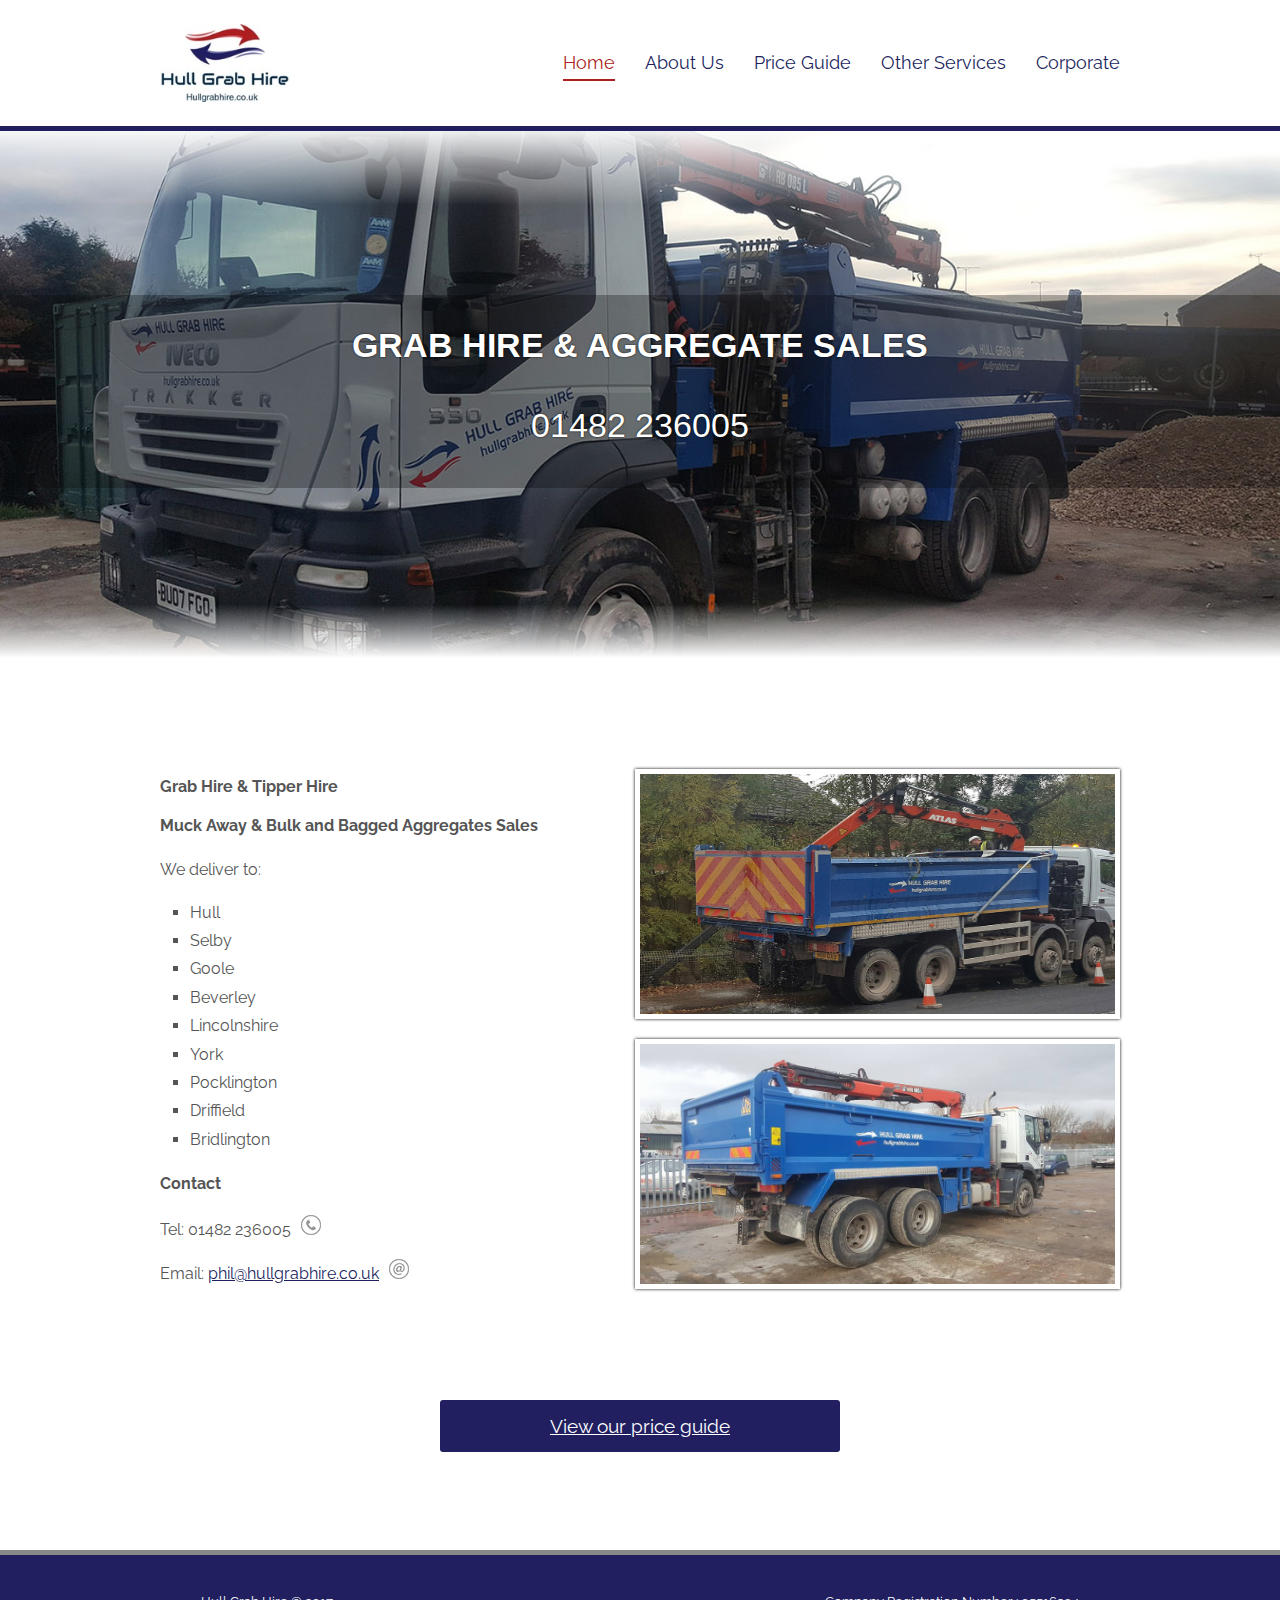
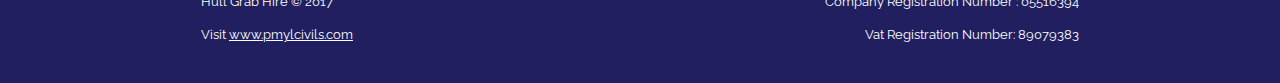
==== index.html @ 259ab729 "v1" ====
﻿<!DOCTYPE html>

<html lang="en" xmlns="http://www.w3.org/1999/xhtml">
<head>
    <meta charset="utf-8" />
    <meta name="viewport" content="width=device-width, initial-scale=1" />
    <meta name="description" content="Hull Grab Hire - Hire 6 and 8 wheel Grab wagons" />
    <meta name="keywords" content="Hull Grab Hire, Grab Hire Hull Area, Aggregate Suppliers Hull, Hull aggregate Suppliers, Hire 6 and 8 wheel Grab wagons" />
    <title>Hull Grab Hire</title>
    <link rel="shortcut icon" href="/favicon6.ico" type="image/x-icon">
    <link rel="icon" href="/favicon6.ico" type="image/x-icon">
    <link href="https://fonts.googleapis.com/css?family=Arimo|Raleway" rel="stylesheet"> 
    <link rel="stylesheet" href="css/application.css" />
</head>
<body>
    <div class="wrapper">
        <header>
            <div class="container">
                <nav id="header-nav">
                    <img src="img/logo.jpg" class="logo" />
                    <ul>
                        <li><a href="index.html" id="link-active">Home</a></li>
                        <li><a href="about.html">About Us</a></li>
                        <li><a href="ordering.html">Price Guide</a></li>
                        <li><a href="services.html">Other Services</a></li>
                        <li><a href="corporate.html">Corporate</a></li>
                    </ul>
                </nav>
            </div>
            <img src="img/logo.jpg" class="logo" />
            <img src="img/menu-icon.jpg" id="menu-icon" class="show hide" />
            <img src="img/close-icon.png" id="close-icon" />
            <nav id="accordion-nav">
                <ul>
                    <li><a href="index.html">Home</a></li>
                    <li><a href="about.html">About Us</a></li>
                    <li><a href="ordering.html">Price Guide</a></li>
                    <li><a href="services.html">Other Services</a></li>
                    <li><a href="corporate.html">Corporate</a></li>
                </ul>
            </nav>
        </header>
        <div class="banner">
            <div class="banner-background">
                <h2>Grab Hire & Aggregate Sales</h2>
                <p>01482 236005</p>
            </div>
        </div>
        <div class="container">
            <div class="primary">
                <div class="index-info">
                    <h4>Grab Hire & Tipper Hire</h4>
                    <h4>Muck Away & Bulk and Bagged Aggregates Sales</h4>
                    <p>We deliver to:</p>
                    <ul>
                        <li>Hull</li>
                        <li>Selby</li>
                        <li>Goole</li>
                        <li>Beverley</li>
                        <li>Lincolnshire</li>
                        <li>York</li>
                        <li>Pocklington</li>
                        <li>Driffield</li>
                        <li>Bridlington</li>
                    </ul>
                    <h4>Contact</h4>
                    <p id="tel">Tel: 01482 236005</p>
                    <p id="email">Email: <a href="mailto:phil@hullgrabhire.co.uk">phil@hullgrabhire.co.uk</a></p>
                </div>
                <div class="index-images">
                    <img src="img/image2.jpg" />
                    <img src="img/image5.jpg" />
                </div>
            </div>
            <div class="secondary">
                <div class="price-guide">
                    <a href="downloads/hull-grab-hire-rates-oct2016.pdf" target="_blank">View our price guide</a>
                </div>
            </div>
        </div>

        <footer>
            <div class="footer-container">
                <div>
                    <p>Hull Grab Hire &copy; 2017</p>
                    <p>Visit <a href="http://www.pmylcivils.com/" target="_blank">www.pmylcivils.com</a></p>
                </div>
                <div>
                    <p>Company Registration Number : 05516394</p>
                    <p>Vat Registration Number: 89079383</p>
                </div>
            </div>
        </footer>
    </div>
    <script src="https://ajax.googleapis.com/ajax/libs/jquery/3.1.1/jquery.min.js"></script>
    <script src="js/script.js"></script>
</body>
</html>
---- css/application.css ----
/*! normalize.css v5.0.0 | MIT License | github.com/necolas/normalize.css */html{font-family:sans-serif;line-height:1.15;-ms-text-size-adjust:100%;-webkit-text-size-adjust:100%}body{margin:0}article,aside,footer,header,nav,section{display:block}h1{font-size:2em;margin:0.67em 0}figcaption,figure,main{display:block}figure{margin:1em 40px}hr{box-sizing:content-box;height:0;overflow:visible}pre{font-family:monospace, monospace;font-size:1em}a{background-color:transparent;-webkit-text-decoration-skip:objects}a:active,a:hover{outline-width:0}abbr[title]{border-bottom:none;text-decoration:underline;text-decoration:underline dotted}b,strong{font-weight:inherit}b,strong{font-weight:bolder}code,kbd,samp{font-family:monospace, monospace;font-size:1em}dfn{font-style:italic}mark{background-color:#ff0;color:#000}small{font-size:80%}sub,sup{font-size:75%;line-height:0;position:relative;vertical-align:baseline}sub{bottom:-0.25em}sup{top:-0.5em}audio,video{display:inline-block}audio:not([controls]){display:none;height:0}img{border-style:none}svg:not(:root){overflow:hidden}button,input,optgroup,select,textarea{font-family:sans-serif;font-size:100%;line-height:1.15;margin:0}button,input{overflow:visible}button,select{text-transform:none}button,html [type="button"],[type="reset"],[type="submit"]{-webkit-appearance:button}button::-moz-focus-inner,[type="button"]::-moz-focus-inner,[type="reset"]::-moz-focus-inner,[type="submit"]::-moz-focus-inner{border-style:none;padding:0}button:-moz-focusring,[type="button"]:-moz-focusring,[type="reset"]:-moz-focusring,[type="submit"]:-moz-focusring{outline:1px dotted ButtonText}fieldset{border:1px solid #c0c0c0;margin:0 2px;padding:0.35em 0.625em 0.75em}legend{box-sizing:border-box;color:inherit;display:table;max-width:100%;padding:0;white-space:normal}progress{display:inline-block;vertical-align:baseline}textarea{overflow:auto}[type="checkbox"],[type="radio"]{box-sizing:border-box;padding:0}[type="number"]::-webkit-inner-spin-button,[type="number"]::-webkit-outer-spin-button{height:auto}[type="search"]{-webkit-appearance:textfield;outline-offset:-2px}[type="search"]::-webkit-search-cancel-button,[type="search"]::-webkit-search-decoration{-webkit-appearance:none}::-webkit-file-upload-button{-webkit-appearance:button;font:inherit}details,menu{display:block}summary{display:list-item}canvas{display:inline-block}template{display:none}[hidden]{display:none}ul{padding:0}li{list-style:none}body{font-family:'Raleway', sans-serif}.banner{font-family:'Arimo', sans-serif}.price-guide{margin:24px 0;text-align:center}.price-guide a{display:inline-block;text-decoration:underline;font-size:1.2em;background-color:#211F60;padding:15px;border-radius:3px;width:80%;transition:opacity .3s}@media (min-width: 725px){.price-guide a{width:60%;max-width:400px}}.price-guide a:hover{opacity:.8}header{text-align:center;padding:6px 0;position:fixed;z-index:1000;width:100%;top:0;background-color:#fff;border-bottom:5px solid #211F60}@media (min-width: 1025px){header{padding:24px 0}}@media (min-width: 1025px){#header-nav{display:flex;justify-content:space-between}}#header-nav ul{display:flex;align-items:center}#header-nav li{padding-left:30px}#header-nav a{color:#211F60;font-size:1.1em}#header-nav #link-active{color:#AB1F20;border-bottom:2px solid #AB1F20;padding-bottom:6px}#header-nav a:hover{color:#AB1F20}.logo{width:90px}@media (min-width: 1025px){.logo{width:130px;height:78px}}@media (min-width: 1025px){.container:first-child+.logo{display:none}}#menu-icon,#close-icon{width:30px;position:absolute;top:20px;left:25px;cursor:pointer}@media (min-width: 1025px){#menu-icon,#close-icon{display:none}}.hide{opacity:0}.show{opacity:1}#close-icon{z-index:-1}#accordion-nav{display:none;background-color:rgba(10,10,10,0.9);color:#fff;height:calc(100vh);width:80%;position:absolute;top:73px}#accordion-nav a{color:#fff;text-decoration:none;padding:25px 10px;display:inline-block;background-color:#27196f;width:90%}#accordion-nav li{padding:5px}*{box-sizing:border-box}body{margin-top:72px}@media (min-width: 1025px){body{margin-top:125px}}.wrapper{display:flex;flex-direction:column;min-height:calc(100vh - 72px)}@media (min-width: 1025px){.wrapper{min-height:calc(100vh - 126px)}}a{text-decoration:none;color:#fff}p{line-height:1.6}footer{background-color:#211F60;color:#fff;padding:24px 1em;text-align:center;font-size:0.8em;border-top:5px solid #888}@media (min-width: 725px){.footer-container{width:80%;max-width:1100px;display:flex;margin:0 auto;justify-content:space-between}}@media (min-width: 1025px){.footer-container{width:70%}}@media (min-width: 725px){.footer-container div:first-child{text-align:left}}.footer-container div:last-child{margin-top:48px}@media (min-width: 725px){.footer-container div:last-child{margin-top:0;text-align:right}}footer a{text-decoration:underline}footer a:hover{color:#AB1F20}.container{padding:48px 1em;flex:1 0 auto;color:#555}@media (min-width: 725px){.container{width:80%;margin:0 auto}}@media (min-width: 1025px){.container{width:75%;max-width:1100px;padding:98px 0}}.container:first-child{display:none}@media (min-width: 1025px){.container:first-child{display:block;padding:0}}.banner{padding:120px 0;text-align:center;background:linear-gradient(#fff, transparent 15%), linear-gradient(to top, #fff, transparent 10%),url("../img/mobile-size-images/image1-mobile.jpg") center / cover;color:#fff;text-shadow:0 0 2px #000}@media (min-width: 725px){.banner{background:linear-gradient(#fff, transparent 15%), linear-gradient(to top, #fff, transparent 10%),url("../img/image1.jpg") center / cover}}@media (min-width: 1025px){.banner{padding:170px 0;font-size:1.4em}}.banner-background{background-color:rgba(10,10,10,0.3);padding:3px 0}.banner h2{text-transform:uppercase}.banner p{font-size:1.5em}#banner-about{background:linear-gradient(#fff, transparent 15%), linear-gradient(to top, #fff, transparent 10%),url("../img/mobile-size-images/image6-mobile.jpg") center / cover}@media (min-width: 725px){#banner-about{background:linear-gradient(#fff, transparent 15%), linear-gradient(to top, #fff, transparent 10%),url("../img/image6.jpg") center / cover}}#banner-ordering{background:linear-gradient(#fff, transparent 15%), linear-gradient(to top, #fff, transparent 10%),url("../img/mobile-size-images/image8-mobile.jpg") center / cover}@media (min-width: 725px){#banner-ordering{background:linear-gradient(#fff, transparent 15%), linear-gradient(to top, #fff, transparent 10%),url("../img/image8.jpg") center / cover}}#banner-services{background:linear-gradient(#fff, transparent 15%), linear-gradient(to top, #fff, transparent 10%),url("../img/mobile-size-images/image7-mobile.jpg") center / cover}@media (min-width: 725px){#banner-services{background:linear-gradient(#fff, transparent 15%), linear-gradient(to top, #fff, transparent 10%),url("../img/image7.jpg") center / cover}}#banner-corporate{background:linear-gradient(#fff, transparent 15%), linear-gradient(to top, #fff, transparent 10%),url("../img/mobile-size-images/image4-mobile.jpg") center / cover}@media (min-width: 725px){#banner-corporate{background:linear-gradient(#fff, transparent 15%), linear-gradient(to top, #fff, transparent 10%),url("../img/image4.jpg") center / cover}}.clearfix::after{content:'';display:table;clear:both}@media (min-width: 1025px){.primary{display:flex;justify-content:space-between}}.primary ul{padding-left:30px}.primary li{list-style:square;padding:5px 0}@media (min-width: 1025px){.index-info{padding-right:15px}}.index-info a{color:#211F60;text-decoration:underline}.index-info a:hover{color:#AB1F20}#tel::after{content:url("../img/icons/phone.png");margin-left:10px}#email::after{content:url("../img/icons/email.png");margin-left:10px}.index-images img{width:100%;padding:5px;margin:10px 0;box-shadow:0 0 3px #000}@media (min-width: 1025px){.index-images img{width:100%;max-height:250px}}.index-images{padding:24px 0}@media (min-width: 1025px){.index-images{display:flex;flex-direction:column;justify-content:center;width:500px;padding:0 0 0 15px}}.secondary .price-guide{margin-bottom:0}@media (min-width: 1025px){.secondary .price-guide{margin-top:98px}}.primary-corporate ul{padding-left:30px}.primary-corporate li{list-style:square;padding:5px}.primary-corporate h3{margin-top:40px}.primary-corporate h3:first-child{margin-top:0}.primary-corporate .price-guide{margin-top:48px}.primary-about img{width:40%;max-width:200px;float:left;margin-right:20px;margin-bottom:10px}.primary-about h3{text-decoration:underline}@media (min-width: 1025px){.primary-about,.secondary-about{display:flex}}.profile2{clear:both}@media (min-width: 1025px){.profile2{align-self:flex-end;padding-left:12px}}.profile1{padding-bottom:24px}@media (min-width: 1025px){.profile1{padding-bottom:0;padding-right:12px}}.secondary-about iframe{pointer-events:none}.secondary-about{padding:48px 0}@media (min-width: 1025px){.secondary-about{justify-content:space-between;padding-bottom:0}}.secondary-about .address1{padding-bottom:48px}@media (min-width: 1025px){.secondary-about .address1{padding-right:12px;width:100%;padding-bottom:0}}@media (min-width: 1025px){.secondary-about .address2{padding-left:12px;width:100%}}@media (min-width: 1025px){.primary-services{display:flex;flex-wrap:wrap}}.primary-services div{margin-top:48px}@media (min-width: 1025px){.primary-services div{flex:0 0 50%}}@media (min-width: 1025px){.primary-services div:first-child,.primary-services div:nth-child(2){margin-top:0}}@media (min-width: 1025px){.primary-services div:first-child iframe{padding-right:15px}}@media (min-width: 1025px){.primary-services div:nth-child(2) iframe,.primary-services div:nth-child(2) h3{padding-left:15px}}.primary-services div:last-child{margin:48px auto}@media (min-width: 1025px){.primary-services div:last-child{margin-bottom:0}}.primary-services div iframe{width:100%;height:260px;margin:10px 0}@media (min-width: 725px){.primary-services div iframe{height:350px}}@media (min-width: 1025px){.primary-services div iframe{height:300px;width:100%}}.primary-ordering{padding-bottom:48px}@media (min-width: 1025px){.primary-ordering{display:flex;flex-wrap:wrap}}.material{display:flex;margin-bottom:24px}@media (min-width: 1025px){.material{flex-basis:50%;margin-bottom:72px}}.material div:first-child{display:flex;flex-direction:column;justify-content:center}.material div:last-child{margin-left:25px}.material img{width:150px}@media (min-width: 725px){.material img{width:200px}}@media (min-width: 1025px){.material img{width:250px}}hr{margin-top:16px}@media (min-width: 1025px){.material:nth-child(odd) div:last-child{padding-right:20px}}@media (min-width: 1025px){.material:nth-child(even) div:first-child{padding-left:20px}}.primary-ordering .price-guide{margin-top:72px}@media (min-width: 1025px){.primary-ordering .price-guide{flex-basis:100%;margin-top:24px}}.secondary-ordering h3{margin-top:48px}.secondary-ordering h3:first-child,.secondary-ordering h3:nth-child(3){margin-top:0px}.secondary-ordering ul{padding-left:30px}.secondary-ordering li{padding:5px;list-style:square;line-height:1.5}.secondary-ordering span{color:#AB1F20;font-weight:bold}.secondary-ordering i{color:#211F60;margin:24px 0;display:inline-block;padding:0 24px}@media (min-width: 1025px){.secondary-ordering i{padding:0 70px}}
/*# sourceMappingURL=application.css.map */
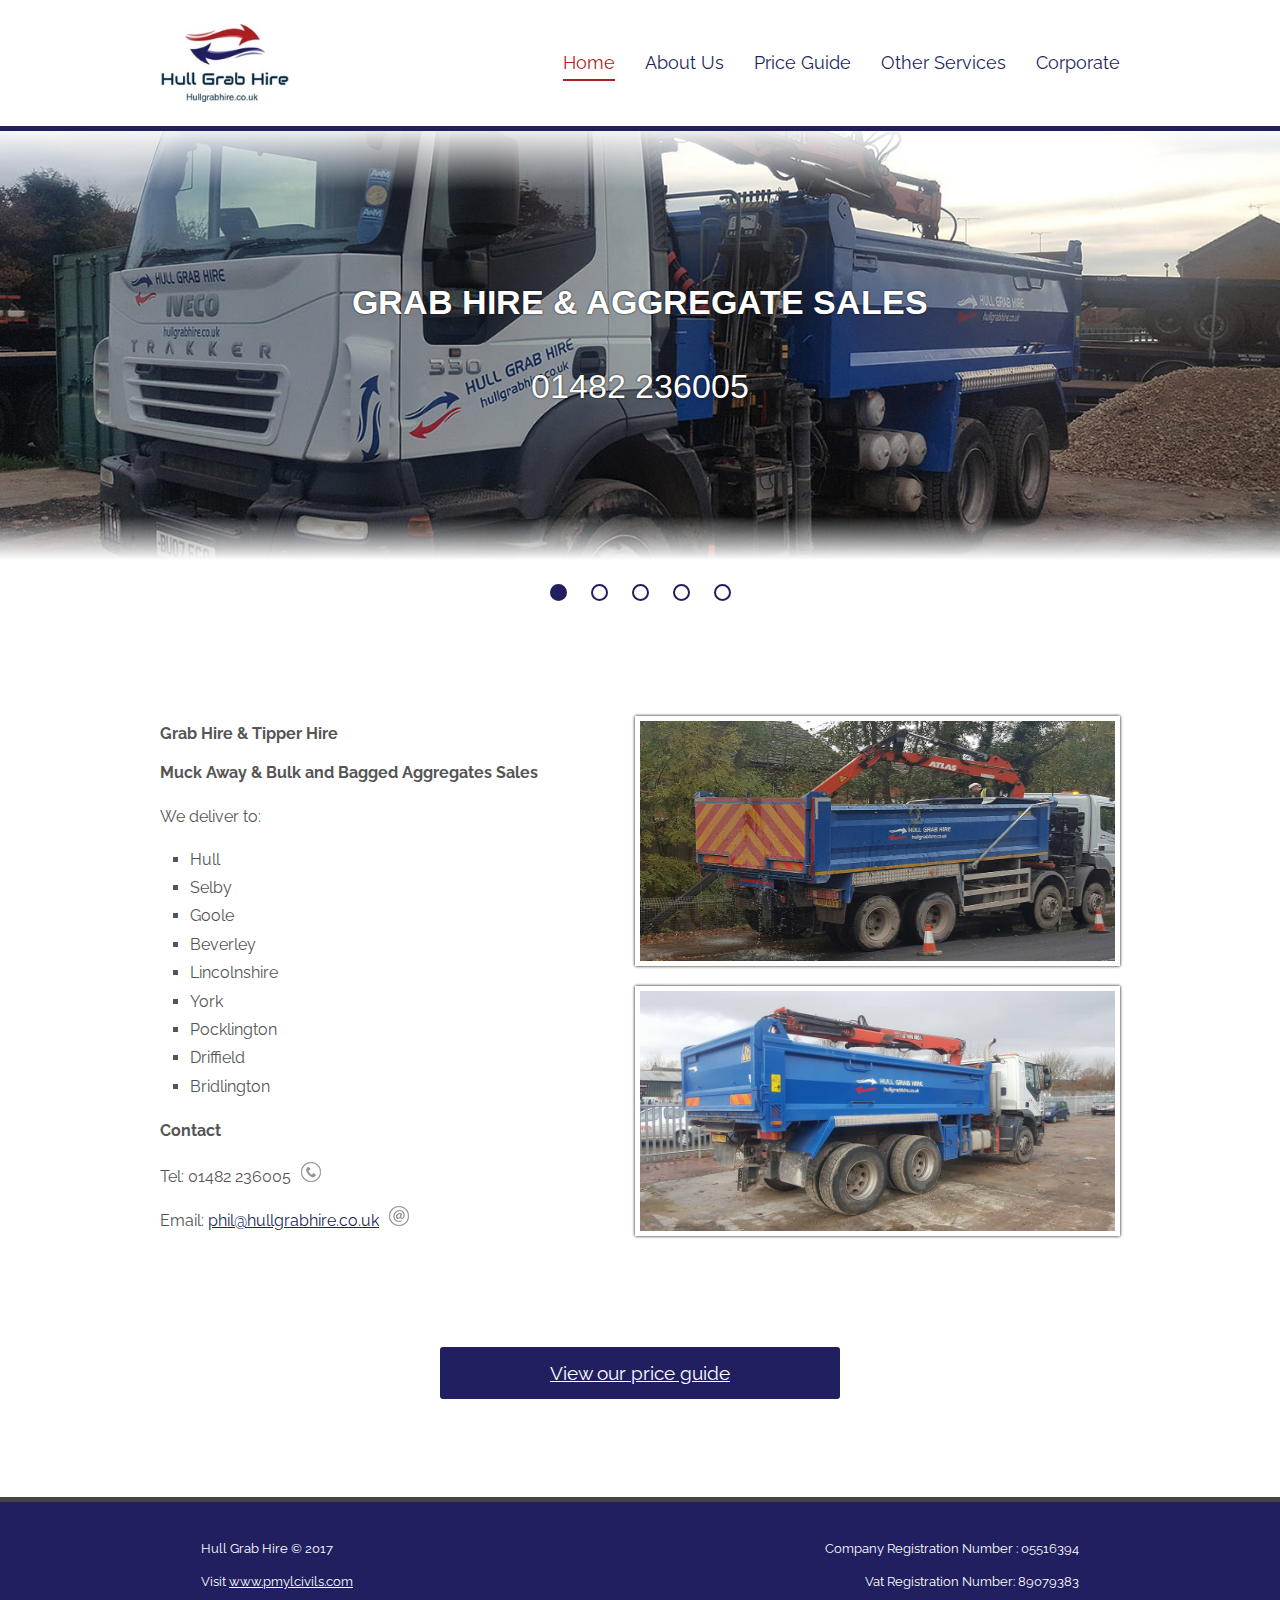
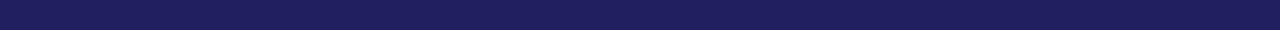
==== commit 3caa2350: "background slider added" ====
--- a/index.html
+++ b/index.html
@@ -6,6 +6,7 @@
     <meta name="viewport" content="width=device-width, initial-scale=1" />
     <meta name="description" content="Hull Grab Hire - Hire 6 and 8 wheel Grab wagons" />
     <meta name="keywords" content="Hull Grab Hire, Grab Hire Hull Area, Aggregate Suppliers Hull, Hull aggregate Suppliers, Hire 6 and 8 wheel Grab wagons" />
+    <meta name="format-detection" content="telephone=no">
     <title>Hull Grab Hire</title>
     <link rel="shortcut icon" href="/favicon6.ico" type="image/x-icon">
     <link rel="icon" href="/favicon6.ico" type="image/x-icon">
@@ -40,11 +41,34 @@
                 </ul>
             </nav>
         </header>
-        <div class="banner">
-            <div class="banner-background">
+        <div class="banner background-none">
+            <div class="banner-background banner-background-absolute">
                 <h2>Grab Hire & Aggregate Sales</h2>
                 <p>01482 236005</p>
+                <div class="background-sliders">
+                    <input id="slide-button-1" type="radio" name="slides" checked />
+                    <div class="slide slide-1"></div>
+
+                    <input id="slide-button-2" type="radio" name="slides" />
+                    <div class="slide slide-2"></div>
+
+                    <input id="slide-button-3" type="radio" name="slides" />
+                    <div class="slide slide-3"></div>
+
+                    <input id="slide-button-4" type="radio" name="slides" />
+                    <div class="slide slide-4"></div>
+
+                    <input id="slide-button-5" type="radio" name="slides" />
+                    <div class="slide slide-5"></div>
+                </div>
             </div>
+        </div>
+        <div class="button-sliders">
+            <label class="input-checked" for="slide-button-1"></label>
+            <label for="slide-button-2"></label>
+            <label for="slide-button-3"></label>
+            <label for="slide-button-4"></label>
+            <label for="slide-button-5"></label>
         </div>
         <div class="container">
             <div class="primary">
--- a/css/application.css
+++ b/css/application.css
@@ -1,2 +1,2 @@
-/*! normalize.css v5.0.0 | MIT License | github.com/necolas/normalize.css */html{font-family:sans-serif;line-height:1.15;-ms-text-size-adjust:100%;-webkit-text-size-adjust:100%}body{margin:0}article,aside,footer,header,nav,section{display:block}h1{font-size:2em;margin:0.67em 0}figcaption,figure,main{display:block}figure{margin:1em 40px}hr{box-sizing:content-box;height:0;overflow:visible}pre{font-family:monospace, monospace;font-size:1em}a{background-color:transparent;-webkit-text-decoration-skip:objects}a:active,a:hover{outline-width:0}abbr[title]{border-bottom:none;text-decoration:underline;text-decoration:underline dotted}b,strong{font-weight:inherit}b,strong{font-weight:bolder}code,kbd,samp{font-family:monospace, monospace;font-size:1em}dfn{font-style:italic}mark{background-color:#ff0;color:#000}small{font-size:80%}sub,sup{font-size:75%;line-height:0;position:relative;vertical-align:baseline}sub{bottom:-0.25em}sup{top:-0.5em}audio,video{display:inline-block}audio:not([controls]){display:none;height:0}img{border-style:none}svg:not(:root){overflow:hidden}button,input,optgroup,select,textarea{font-family:sans-serif;font-size:100%;line-height:1.15;margin:0}button,input{overflow:visible}button,select{text-transform:none}button,html [type="button"],[type="reset"],[type="submit"]{-webkit-appearance:button}button::-moz-focus-inner,[type="button"]::-moz-focus-inner,[type="reset"]::-moz-focus-inner,[type="submit"]::-moz-focus-inner{border-style:none;padding:0}button:-moz-focusring,[type="button"]:-moz-focusring,[type="reset"]:-moz-focusring,[type="submit"]:-moz-focusring{outline:1px dotted ButtonText}fieldset{border:1px solid #c0c0c0;margin:0 2px;padding:0.35em 0.625em 0.75em}legend{box-sizing:border-box;color:inherit;display:table;max-width:100%;padding:0;white-space:normal}progress{display:inline-block;vertical-align:baseline}textarea{overflow:auto}[type="checkbox"],[type="radio"]{box-sizing:border-box;padding:0}[type="number"]::-webkit-inner-spin-button,[type="number"]::-webkit-outer-spin-button{height:auto}[type="search"]{-webkit-appearance:textfield;outline-offset:-2px}[type="search"]::-webkit-search-cancel-button,[type="search"]::-webkit-search-decoration{-webkit-appearance:none}::-webkit-file-upload-button{-webkit-appearance:button;font:inherit}details,menu{display:block}summary{display:list-item}canvas{display:inline-block}template{display:none}[hidden]{display:none}ul{padding:0}li{list-style:none}body{font-family:'Raleway', sans-serif}.banner{font-family:'Arimo', sans-serif}.price-guide{margin:24px 0;text-align:center}.price-guide a{display:inline-block;text-decoration:underline;font-size:1.2em;background-color:#211F60;padding:15px;border-radius:3px;width:80%;transition:opacity .3s}@media (min-width: 725px){.price-guide a{width:60%;max-width:400px}}.price-guide a:hover{opacity:.8}header{text-align:center;padding:6px 0;position:fixed;z-index:1000;width:100%;top:0;background-color:#fff;border-bottom:5px solid #211F60}@media (min-width: 1025px){header{padding:24px 0}}@media (min-width: 1025px){#header-nav{display:flex;justify-content:space-between}}#header-nav ul{display:flex;align-items:center}#header-nav li{padding-left:30px}#header-nav a{color:#211F60;font-size:1.1em}#header-nav #link-active{color:#AB1F20;border-bottom:2px solid #AB1F20;padding-bottom:6px}#header-nav a:hover{color:#AB1F20}.logo{width:90px}@media (min-width: 1025px){.logo{width:130px;height:78px}}@media (min-width: 1025px){.container:first-child+.logo{display:none}}#menu-icon,#close-icon{width:30px;position:absolute;top:20px;left:25px;cursor:pointer}@media (min-width: 1025px){#menu-icon,#close-icon{display:none}}.hide{opacity:0}.show{opacity:1}#close-icon{z-index:-1}#accordion-nav{display:none;background-color:rgba(10,10,10,0.9);color:#fff;height:calc(100vh);width:80%;position:absolute;top:73px}#accordion-nav a{color:#fff;text-decoration:none;padding:25px 10px;display:inline-block;background-color:#27196f;width:90%}#accordion-nav li{padding:5px}*{box-sizing:border-box}body{margin-top:72px}@media (min-width: 1025px){body{margin-top:125px}}.wrapper{display:flex;flex-direction:column;min-height:calc(100vh - 72px)}@media (min-width: 1025px){.wrapper{min-height:calc(100vh - 126px)}}a{text-decoration:none;color:#fff}p{line-height:1.6}footer{background-color:#211F60;color:#fff;padding:24px 1em;text-align:center;font-size:0.8em;border-top:5px solid #888}@media (min-width: 725px){.footer-container{width:80%;max-width:1100px;display:flex;margin:0 auto;justify-content:space-between}}@media (min-width: 1025px){.footer-container{width:70%}}@media (min-width: 725px){.footer-container div:first-child{text-align:left}}.footer-container div:last-child{margin-top:48px}@media (min-width: 725px){.footer-container div:last-child{margin-top:0;text-align:right}}footer a{text-decoration:underline}footer a:hover{color:#AB1F20}.container{padding:48px 1em;flex:1 0 auto;color:#555}@media (min-width: 725px){.container{width:80%;margin:0 auto}}@media (min-width: 1025px){.container{width:75%;max-width:1100px;padding:98px 0}}.container:first-child{display:none}@media (min-width: 1025px){.container:first-child{display:block;padding:0}}.banner{padding:120px 0;text-align:center;background:linear-gradient(#fff, transparent 15%), linear-gradient(to top, #fff, transparent 10%),url("../img/mobile-size-images/image1-mobile.jpg") center / cover;color:#fff;text-shadow:0 0 2px #000}@media (min-width: 725px){.banner{background:linear-gradient(#fff, transparent 15%), linear-gradient(to top, #fff, transparent 10%),url("../img/image1.jpg") center / cover}}@media (min-width: 1025px){.banner{padding:170px 0;font-size:1.4em}}.banner-background{background-color:rgba(10,10,10,0.3);padding:3px 0}.banner h2{text-transform:uppercase}.banner p{font-size:1.5em}#banner-about{background:linear-gradient(#fff, transparent 15%), linear-gradient(to top, #fff, transparent 10%),url("../img/mobile-size-images/image6-mobile.jpg") center / cover}@media (min-width: 725px){#banner-about{background:linear-gradient(#fff, transparent 15%), linear-gradient(to top, #fff, transparent 10%),url("../img/image6.jpg") center / cover}}#banner-ordering{background:linear-gradient(#fff, transparent 15%), linear-gradient(to top, #fff, transparent 10%),url("../img/mobile-size-images/image8-mobile.jpg") center / cover}@media (min-width: 725px){#banner-ordering{background:linear-gradient(#fff, transparent 15%), linear-gradient(to top, #fff, transparent 10%),url("../img/image8.jpg") center / cover}}#banner-services{background:linear-gradient(#fff, transparent 15%), linear-gradient(to top, #fff, transparent 10%),url("../img/mobile-size-images/image7-mobile.jpg") center / cover}@media (min-width: 725px){#banner-services{background:linear-gradient(#fff, transparent 15%), linear-gradient(to top, #fff, transparent 10%),url("../img/image7.jpg") center / cover}}#banner-corporate{background:linear-gradient(#fff, transparent 15%), linear-gradient(to top, #fff, transparent 10%),url("../img/mobile-size-images/image4-mobile.jpg") center / cover}@media (min-width: 725px){#banner-corporate{background:linear-gradient(#fff, transparent 15%), linear-gradient(to top, #fff, transparent 10%),url("../img/image4.jpg") center / cover}}.clearfix::after{content:'';display:table;clear:both}@media (min-width: 1025px){.primary{display:flex;justify-content:space-between}}.primary ul{padding-left:30px}.primary li{list-style:square;padding:5px 0}@media (min-width: 1025px){.index-info{padding-right:15px}}.index-info a{color:#211F60;text-decoration:underline}.index-info a:hover{color:#AB1F20}#tel::after{content:url("../img/icons/phone.png");margin-left:10px}#email::after{content:url("../img/icons/email.png");margin-left:10px}.index-images img{width:100%;padding:5px;margin:10px 0;box-shadow:0 0 3px #000}@media (min-width: 1025px){.index-images img{width:100%;max-height:250px}}.index-images{padding:24px 0}@media (min-width: 1025px){.index-images{display:flex;flex-direction:column;justify-content:center;width:500px;padding:0 0 0 15px}}.secondary .price-guide{margin-bottom:0}@media (min-width: 1025px){.secondary .price-guide{margin-top:98px}}.primary-corporate ul{padding-left:30px}.primary-corporate li{list-style:square;padding:5px}.primary-corporate h3{margin-top:40px}.primary-corporate h3:first-child{margin-top:0}.primary-corporate .price-guide{margin-top:48px}.primary-about img{width:40%;max-width:200px;float:left;margin-right:20px;margin-bottom:10px}.primary-about h3{text-decoration:underline}@media (min-width: 1025px){.primary-about,.secondary-about{display:flex}}.profile2{clear:both}@media (min-width: 1025px){.profile2{align-self:flex-end;padding-left:12px}}.profile1{padding-bottom:24px}@media (min-width: 1025px){.profile1{padding-bottom:0;padding-right:12px}}.secondary-about iframe{pointer-events:none}.secondary-about{padding:48px 0}@media (min-width: 1025px){.secondary-about{justify-content:space-between;padding-bottom:0}}.secondary-about .address1{padding-bottom:48px}@media (min-width: 1025px){.secondary-about .address1{padding-right:12px;width:100%;padding-bottom:0}}@media (min-width: 1025px){.secondary-about .address2{padding-left:12px;width:100%}}@media (min-width: 1025px){.primary-services{display:flex;flex-wrap:wrap}}.primary-services div{margin-top:48px}@media (min-width: 1025px){.primary-services div{flex:0 0 50%}}@media (min-width: 1025px){.primary-services div:first-child,.primary-services div:nth-child(2){margin-top:0}}@media (min-width: 1025px){.primary-services div:first-child iframe{padding-right:15px}}@media (min-width: 1025px){.primary-services div:nth-child(2) iframe,.primary-services div:nth-child(2) h3{padding-left:15px}}.primary-services div:last-child{margin:48px auto}@media (min-width: 1025px){.primary-services div:last-child{margin-bottom:0}}.primary-services div iframe{width:100%;height:260px;margin:10px 0}@media (min-width: 725px){.primary-services div iframe{height:350px}}@media (min-width: 1025px){.primary-services div iframe{height:300px;width:100%}}.primary-ordering{padding-bottom:48px}@media (min-width: 1025px){.primary-ordering{display:flex;flex-wrap:wrap}}.material{display:flex;margin-bottom:24px}@media (min-width: 1025px){.material{flex-basis:50%;margin-bottom:72px}}.material div:first-child{display:flex;flex-direction:column;justify-content:center}.material div:last-child{margin-left:25px}.material img{width:150px}@media (min-width: 725px){.material img{width:200px}}@media (min-width: 1025px){.material img{width:250px}}hr{margin-top:16px}@media (min-width: 1025px){.material:nth-child(odd) div:last-child{padding-right:20px}}@media (min-width: 1025px){.material:nth-child(even) div:first-child{padding-left:20px}}.primary-ordering .price-guide{margin-top:72px}@media (min-width: 1025px){.primary-ordering .price-guide{flex-basis:100%;margin-top:24px}}.secondary-ordering h3{margin-top:48px}.secondary-ordering h3:first-child,.secondary-ordering h3:nth-child(3){margin-top:0px}.secondary-ordering ul{padding-left:30px}.secondary-ordering li{padding:5px;list-style:square;line-height:1.5}.secondary-ordering span{color:#AB1F20;font-weight:bold}.secondary-ordering i{color:#211F60;margin:24px 0;display:inline-block;padding:0 24px}@media (min-width: 1025px){.secondary-ordering i{padding:0 70px}}
+/*! normalize.css v5.0.0 | MIT License | github.com/necolas/normalize.css */html{font-family:sans-serif;line-height:1.15;-ms-text-size-adjust:100%;-webkit-text-size-adjust:100%}body{margin:0}article,aside,footer,header,nav,section{display:block}h1{font-size:2em;margin:0.67em 0}figcaption,figure,main{display:block}figure{margin:1em 40px}hr{box-sizing:content-box;height:0;overflow:visible}pre{font-family:monospace, monospace;font-size:1em}a{background-color:transparent;-webkit-text-decoration-skip:objects}a:active,a:hover{outline-width:0}abbr[title]{border-bottom:none;text-decoration:underline;text-decoration:underline dotted}b,strong{font-weight:inherit}b,strong{font-weight:bolder}code,kbd,samp{font-family:monospace, monospace;font-size:1em}dfn{font-style:italic}mark{background-color:#ff0;color:#000}small{font-size:80%}sub,sup{font-size:75%;line-height:0;position:relative;vertical-align:baseline}sub{bottom:-0.25em}sup{top:-0.5em}audio,video{display:inline-block}audio:not([controls]){display:none;height:0}img{border-style:none}svg:not(:root){overflow:hidden}button,input,optgroup,select,textarea{font-family:sans-serif;font-size:100%;line-height:1.15;margin:0}button,input{overflow:visible}button,select{text-transform:none}button,html [type="button"],[type="reset"],[type="submit"]{-webkit-appearance:button}button::-moz-focus-inner,[type="button"]::-moz-focus-inner,[type="reset"]::-moz-focus-inner,[type="submit"]::-moz-focus-inner{border-style:none;padding:0}button:-moz-focusring,[type="button"]:-moz-focusring,[type="reset"]:-moz-focusring,[type="submit"]:-moz-focusring{outline:1px dotted ButtonText}fieldset{border:1px solid #c0c0c0;margin:0 2px;padding:0.35em 0.625em 0.75em}legend{box-sizing:border-box;color:inherit;display:table;max-width:100%;padding:0;white-space:normal}progress{display:inline-block;vertical-align:baseline}textarea{overflow:auto}[type="checkbox"],[type="radio"]{box-sizing:border-box;padding:0}[type="number"]::-webkit-inner-spin-button,[type="number"]::-webkit-outer-spin-button{height:auto}[type="search"]{-webkit-appearance:textfield;outline-offset:-2px}[type="search"]::-webkit-search-cancel-button,[type="search"]::-webkit-search-decoration{-webkit-appearance:none}::-webkit-file-upload-button{-webkit-appearance:button;font:inherit}details,menu{display:block}summary{display:list-item}canvas{display:inline-block}template{display:none}[hidden]{display:none}ul{padding:0}li{list-style:none}body{font-family:'Raleway', sans-serif}.banner{font-family:'Arimo', sans-serif}.price-guide{margin:24px 0;text-align:center}.price-guide a{display:inline-block;text-decoration:underline;font-size:1.2em;background-color:#211F60;padding:15px;border-radius:3px;width:80%;transition:opacity .3s}@media (min-width: 725px){.price-guide a{width:60%;max-width:400px}}.price-guide a:hover{opacity:.8}.button-sliders{text-align:center;margin-top:24px}.button-sliders label{min-height:17px;width:17px;background-color:#fff;display:inline-block;border-radius:50%;cursor:pointer;border:2px solid #211F60;margin:0 10px}.input-checked{background-color:#211F60 !important}input[type="radio"]{display:none}.background-sliders{height:100%;width:100%}.slide{width:100%;height:100%;position:absolute;top:0;left:100%;z-index:100;background-size:cover;background-position:50% 50%;transition:left 0s 1.1s, opacity .5s;opacity:0;display:flex;flex-direction:column;justify-content:center}.slide-1{background-image:linear-gradient(#fff, transparent 15%), linear-gradient(to top, #fff, transparent 10%), url("../img/image1.jpg")}.slide-2{background-image:linear-gradient(#fff, transparent 15%), linear-gradient(to top, #fff, transparent 10%), url("../img/image4.jpg")}.slide-3{background-image:linear-gradient(#fff, transparent 15%), linear-gradient(to top, #fff, transparent 10%), url("../img/image6.jpg")}.slide-4{background-image:linear-gradient(#fff, transparent 15%), linear-gradient(to top, #fff, transparent 10%), url("../img/image7.jpg")}.slide-5{background-image:linear-gradient(#fff, transparent 15%), linear-gradient(to top, #fff, transparent 10%), url("../img/image8.jpg")}[id^="slide"]:checked+.slide{left:0;z-index:200;transition:left 1s ease-out, opacity 1s ease-out;opacity:1}header{text-align:center;padding:6px 0;position:fixed;z-index:1000;width:100%;top:0;background-color:#fff;border-bottom:5px solid #211F60}@media (min-width: 1025px){header{padding:24px 0}}@media (min-width: 1025px){#header-nav{display:flex;justify-content:space-between}}#header-nav ul{display:flex;align-items:center}#header-nav li{padding-left:30px}#header-nav a{color:#211F60;font-size:1.1em}#header-nav #link-active{color:#AB1F20;border-bottom:2px solid #AB1F20;padding-bottom:6px}#header-nav a:hover{color:#AB1F20}.logo{width:90px}@media (min-width: 1025px){.logo{width:130px;height:78px}}@media (min-width: 1025px){.container:first-child+.logo{display:none}}#menu-icon,#close-icon{width:30px;position:absolute;top:20px;left:25px;cursor:pointer}@media (min-width: 1025px){#menu-icon,#close-icon{display:none}}.hide{opacity:0}.show{opacity:1}#close-icon{z-index:-1}#accordion-nav{display:none;background-color:rgba(10,10,10,0.9);color:#fff;height:calc(100vh);width:80%;position:absolute;top:73px}#accordion-nav a{color:#fff;text-decoration:none;padding:25px 10px;display:inline-block;background-color:#27196f;width:90%}#accordion-nav li{padding:5px}*{box-sizing:border-box}body{margin-top:72px}@media (min-width: 1025px){body{margin-top:125px}}.wrapper{display:flex;flex-direction:column;min-height:calc(100vh - 72px)}@media (min-width: 1025px){.wrapper{min-height:calc(100vh - 126px)}}a{text-decoration:none;color:#fff}p{line-height:1.6}footer{background-color:#211F60;color:#fff;padding:24px 1em;text-align:center;font-size:0.8em;border-top:5px solid #444}@media (min-width: 725px){.footer-container{width:80%;max-width:1100px;display:flex;margin:0 auto;justify-content:space-between}}@media (min-width: 1025px){.footer-container{width:70%}}@media (min-width: 725px){.footer-container div:first-child{text-align:left}}.footer-container div:last-child{margin-top:48px}@media (min-width: 725px){.footer-container div:last-child{margin-top:0;text-align:right}}footer a{text-decoration:underline}footer a:hover{color:#AB1F20}.container{padding:48px 1em;flex:1 0 auto;color:#555}@media (min-width: 725px){.container{width:80%;margin:0 auto}}@media (min-width: 1025px){.container{width:75%;max-width:1100px;padding:98px 0}}.container:first-child{display:none}@media (min-width: 1025px){.container:first-child{display:block;padding:0}}.banner{padding:120px 0;text-align:center;background:linear-gradient(#fff, transparent 15%), linear-gradient(to top, #fff, transparent 10%),url("../img/mobile-size-images/image1-mobile.jpg") center / cover;color:#fff;text-shadow:0 0 2px #000;position:relative;overflow:hidden}@media (min-width: 725px){.banner{background:linear-gradient(#fff, transparent 15%), linear-gradient(to top, #fff, transparent 10%),url("../img/image1.jpg") center / cover}}@media (min-width: 1025px){.banner{padding:170px 0;font-size:1.4em}}.background-none{background:none;background-color:#211F60;height:310px}@media (min-width: 1025px){.background-none{height:435px}}.banner-background{background-color:rgba(10,10,10,0.3);padding:3px 0}.banner-background-absolute{padding:0}.banner-background-absolute h2,.banner-background-absolute p{position:absolute;z-index:500;height:100%;width:100%;top:130px}.banner-background-absolute p{top:175px}@media (min-width: 1025px){.banner-background-absolute p{top:200px}}.banner h2{text-transform:uppercase}.banner p{font-size:1.5em}#banner-about{background:linear-gradient(#fff, transparent 15%), linear-gradient(to top, #fff, transparent 10%),url("../img/mobile-size-images/image6-mobile.jpg") center / cover}@media (min-width: 725px){#banner-about{background:linear-gradient(#fff, transparent 15%), linear-gradient(to top, #fff, transparent 10%),url("../img/image6.jpg") center / cover}}#banner-ordering{background:linear-gradient(#fff, transparent 15%), linear-gradient(to top, #fff, transparent 10%),url("../img/mobile-size-images/image8-mobile.jpg") center / cover}@media (min-width: 725px){#banner-ordering{background:linear-gradient(#fff, transparent 15%), linear-gradient(to top, #fff, transparent 10%),url("../img/image8.jpg") center / cover}}#banner-services{background:linear-gradient(#fff, transparent 15%), linear-gradient(to top, #fff, transparent 10%),url("../img/mobile-size-images/image7-mobile.jpg") center / cover}@media (min-width: 725px){#banner-services{background:linear-gradient(#fff, transparent 15%), linear-gradient(to top, #fff, transparent 10%),url("../img/image7.jpg") center / cover}}#banner-corporate{background:linear-gradient(#fff, transparent 15%), linear-gradient(to top, #fff, transparent 10%),url("../img/mobile-size-images/image4-mobile.jpg") center / cover}@media (min-width: 725px){#banner-corporate{background:linear-gradient(#fff, transparent 15%), linear-gradient(to top, #fff, transparent 10%),url("../img/image4.jpg") center / cover}}.clearfix::after{content:'';display:table;clear:both}@media (min-width: 1025px){.primary{display:flex;justify-content:space-between}}.primary ul{padding-left:30px}.primary li{list-style:square;padding:5px 0}@media (min-width: 1025px){.index-info{padding-right:15px}}.index-info a{color:#211F60;text-decoration:underline}.index-info a:hover{color:#AB1F20}#tel::after{content:url("../img/icons/phone.png");margin-left:10px}#email::after{content:url("../img/icons/email.png");margin-left:10px}.index-images img{width:100%;padding:5px;margin:10px 0;box-shadow:0 0 3px #000}@media (min-width: 1025px){.index-images img{width:100%;max-height:250px}}.index-images{padding:24px 0}@media (min-width: 1025px){.index-images{display:flex;flex-direction:column;justify-content:center;width:500px;padding:0 0 0 15px}}.secondary .price-guide{margin-bottom:0}@media (min-width: 1025px){.secondary .price-guide{margin-top:98px}}.primary-corporate ul{padding-left:30px}.primary-corporate li{list-style:square;padding:5px}.primary-corporate h3{margin-top:40px}.primary-corporate h3:first-child{margin-top:0}.primary-corporate .price-guide{margin-top:48px}.primary-about img{width:40%;max-width:200px;float:left;margin-right:20px;margin-bottom:10px}.primary-about h3{text-decoration:underline}@media (min-width: 1025px){.primary-about,.secondary-about{display:flex}}.profile2{clear:both}@media (min-width: 1025px){.profile2{align-self:flex-end;padding-left:12px}}.profile1{padding-bottom:24px}@media (min-width: 1025px){.profile1{padding-bottom:0;padding-right:12px}}.secondary-about iframe{pointer-events:none}.secondary-about{padding:48px 0}@media (min-width: 1025px){.secondary-about{justify-content:space-between;padding-bottom:0}}.secondary-about .address1{padding-bottom:48px}@media (min-width: 1025px){.secondary-about .address1{padding-right:12px;width:100%;padding-bottom:0}}@media (min-width: 1025px){.secondary-about .address2{padding-left:12px;width:100%}}@media (min-width: 1025px){.primary-services{display:flex;flex-wrap:wrap}}.primary-services div{margin-top:48px}@media (min-width: 1025px){.primary-services div{flex:0 0 50%}}@media (min-width: 1025px){.primary-services div:first-child,.primary-services div:nth-child(2){margin-top:0}}@media (min-width: 1025px){.primary-services div:first-child iframe{padding-right:15px}}@media (min-width: 1025px){.primary-services div:nth-child(2) iframe,.primary-services div:nth-child(2) h3{padding-left:15px}}.primary-services div:last-child{margin:48px auto}@media (min-width: 1025px){.primary-services div:last-child{margin-bottom:0}}.primary-services div iframe{width:100%;height:260px;margin:10px 0}@media (min-width: 725px){.primary-services div iframe{height:350px}}@media (min-width: 1025px){.primary-services div iframe{height:300px;width:100%}}.primary-ordering{padding-bottom:48px}@media (min-width: 1025px){.primary-ordering{display:flex;flex-wrap:wrap}}.material{display:flex;margin-bottom:24px}@media (min-width: 1025px){.material{flex-basis:50%;margin-bottom:72px}}.material div:first-child{display:flex;flex-direction:column;justify-content:center}.material div:last-child{margin-left:25px}.material img{width:150px}@media (min-width: 725px){.material img{width:200px}}@media (min-width: 1025px){.material img{width:250px}}hr{margin-top:16px}@media (min-width: 1025px){.material:nth-child(odd) div:last-child{padding-right:20px}}@media (min-width: 1025px){.material:nth-child(even) div:first-child{padding-left:20px}}.primary-ordering .price-guide{margin-top:72px}@media (min-width: 1025px){.primary-ordering .price-guide{flex-basis:100%;margin-top:24px}}.secondary-ordering h3{margin-top:48px}.secondary-ordering h3:first-child,.secondary-ordering h3:nth-child(3){margin-top:0px}.secondary-ordering ul{padding-left:30px}.secondary-ordering li{padding:5px;list-style:square;line-height:1.5}.secondary-ordering span{color:#AB1F20;font-weight:bold}.secondary-ordering i{color:#211F60;margin:24px 0;display:inline-block;padding:0 24px}@media (min-width: 1025px){.secondary-ordering i{padding:0 70px}}
 /*# sourceMappingURL=application.css.map */
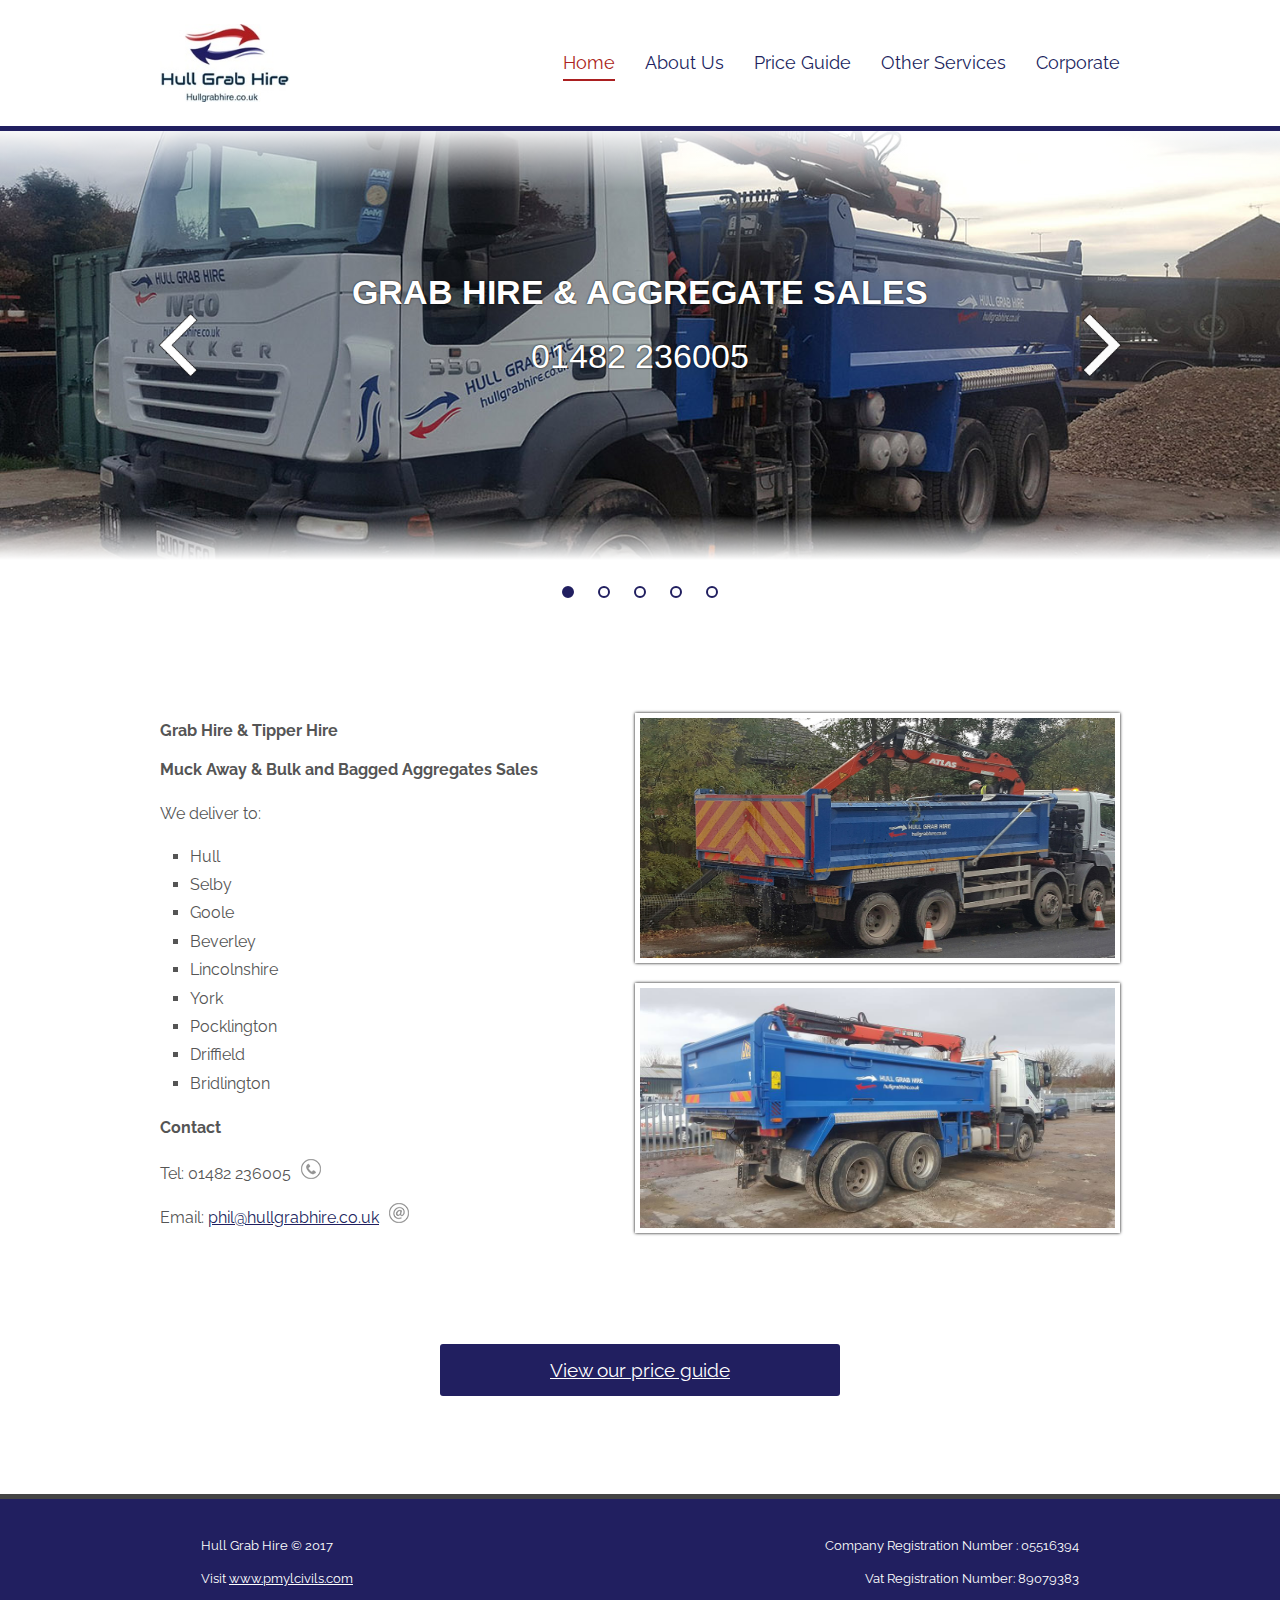
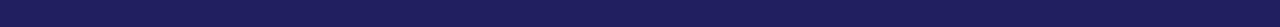
==== commit 48ea6e65: "arrows added for slider" ====
--- a/index.html
+++ b/index.html
@@ -62,13 +62,15 @@
                     <div class="slide slide-5"></div>
                 </div>
             </div>
+            <img id="arrow-right" src="img/icons/arrow-right.png" class="arrows" />
+            <img id="arrow-left" src="img/icons/arrow-left.png" class="arrows" />
         </div>
         <div class="button-sliders">
-            <label class="input-checked" for="slide-button-1"></label>
-            <label for="slide-button-2"></label>
-            <label for="slide-button-3"></label>
-            <label for="slide-button-4"></label>
-            <label for="slide-button-5"></label>
+            <label id="sb1" class="input-checked" for="slide-button-1"></label>
+            <label id="sb2" for="slide-button-2"></label>
+            <label id="sb3" for="slide-button-3"></label>
+            <label id="sb4" for="slide-button-4"></label>
+            <label id="sb5" for="slide-button-5"></label>
         </div>
         <div class="container">
             <div class="primary">
--- a/css/application.css
+++ b/css/application.css
@@ -1,2 +1,2 @@
-/*! normalize.css v5.0.0 | MIT License | github.com/necolas/normalize.css */html{font-family:sans-serif;line-height:1.15;-ms-text-size-adjust:100%;-webkit-text-size-adjust:100%}body{margin:0}article,aside,footer,header,nav,section{display:block}h1{font-size:2em;margin:0.67em 0}figcaption,figure,main{display:block}figure{margin:1em 40px}hr{box-sizing:content-box;height:0;overflow:visible}pre{font-family:monospace, monospace;font-size:1em}a{background-color:transparent;-webkit-text-decoration-skip:objects}a:active,a:hover{outline-width:0}abbr[title]{border-bottom:none;text-decoration:underline;text-decoration:underline dotted}b,strong{font-weight:inherit}b,strong{font-weight:bolder}code,kbd,samp{font-family:monospace, monospace;font-size:1em}dfn{font-style:italic}mark{background-color:#ff0;color:#000}small{font-size:80%}sub,sup{font-size:75%;line-height:0;position:relative;vertical-align:baseline}sub{bottom:-0.25em}sup{top:-0.5em}audio,video{display:inline-block}audio:not([controls]){display:none;height:0}img{border-style:none}svg:not(:root){overflow:hidden}button,input,optgroup,select,textarea{font-family:sans-serif;font-size:100%;line-height:1.15;margin:0}button,input{overflow:visible}button,select{text-transform:none}button,html [type="button"],[type="reset"],[type="submit"]{-webkit-appearance:button}button::-moz-focus-inner,[type="button"]::-moz-focus-inner,[type="reset"]::-moz-focus-inner,[type="submit"]::-moz-focus-inner{border-style:none;padding:0}button:-moz-focusring,[type="button"]:-moz-focusring,[type="reset"]:-moz-focusring,[type="submit"]:-moz-focusring{outline:1px dotted ButtonText}fieldset{border:1px solid #c0c0c0;margin:0 2px;padding:0.35em 0.625em 0.75em}legend{box-sizing:border-box;color:inherit;display:table;max-width:100%;padding:0;white-space:normal}progress{display:inline-block;vertical-align:baseline}textarea{overflow:auto}[type="checkbox"],[type="radio"]{box-sizing:border-box;padding:0}[type="number"]::-webkit-inner-spin-button,[type="number"]::-webkit-outer-spin-button{height:auto}[type="search"]{-webkit-appearance:textfield;outline-offset:-2px}[type="search"]::-webkit-search-cancel-button,[type="search"]::-webkit-search-decoration{-webkit-appearance:none}::-webkit-file-upload-button{-webkit-appearance:button;font:inherit}details,menu{display:block}summary{display:list-item}canvas{display:inline-block}template{display:none}[hidden]{display:none}ul{padding:0}li{list-style:none}body{font-family:'Raleway', sans-serif}.banner{font-family:'Arimo', sans-serif}.price-guide{margin:24px 0;text-align:center}.price-guide a{display:inline-block;text-decoration:underline;font-size:1.2em;background-color:#211F60;padding:15px;border-radius:3px;width:80%;transition:opacity .3s}@media (min-width: 725px){.price-guide a{width:60%;max-width:400px}}.price-guide a:hover{opacity:.8}.button-sliders{text-align:center;margin-top:24px}.button-sliders label{min-height:17px;width:17px;background-color:#fff;display:inline-block;border-radius:50%;cursor:pointer;border:2px solid #211F60;margin:0 10px}.input-checked{background-color:#211F60 !important}input[type="radio"]{display:none}.background-sliders{height:100%;width:100%}.slide{width:100%;height:100%;position:absolute;top:0;left:100%;z-index:100;background-size:cover;background-position:50% 50%;transition:left 0s 1.1s, opacity .5s;opacity:0;display:flex;flex-direction:column;justify-content:center}.slide-1{background-image:linear-gradient(#fff, transparent 15%), linear-gradient(to top, #fff, transparent 10%), url("../img/image1.jpg")}.slide-2{background-image:linear-gradient(#fff, transparent 15%), linear-gradient(to top, #fff, transparent 10%), url("../img/image4.jpg")}.slide-3{background-image:linear-gradient(#fff, transparent 15%), linear-gradient(to top, #fff, transparent 10%), url("../img/image6.jpg")}.slide-4{background-image:linear-gradient(#fff, transparent 15%), linear-gradient(to top, #fff, transparent 10%), url("../img/image7.jpg")}.slide-5{background-image:linear-gradient(#fff, transparent 15%), linear-gradient(to top, #fff, transparent 10%), url("../img/image8.jpg")}[id^="slide"]:checked+.slide{left:0;z-index:200;transition:left 1s ease-out, opacity 1s ease-out;opacity:1}header{text-align:center;padding:6px 0;position:fixed;z-index:1000;width:100%;top:0;background-color:#fff;border-bottom:5px solid #211F60}@media (min-width: 1025px){header{padding:24px 0}}@media (min-width: 1025px){#header-nav{display:flex;justify-content:space-between}}#header-nav ul{display:flex;align-items:center}#header-nav li{padding-left:30px}#header-nav a{color:#211F60;font-size:1.1em}#header-nav #link-active{color:#AB1F20;border-bottom:2px solid #AB1F20;padding-bottom:6px}#header-nav a:hover{color:#AB1F20}.logo{width:90px}@media (min-width: 1025px){.logo{width:130px;height:78px}}@media (min-width: 1025px){.container:first-child+.logo{display:none}}#menu-icon,#close-icon{width:30px;position:absolute;top:20px;left:25px;cursor:pointer}@media (min-width: 1025px){#menu-icon,#close-icon{display:none}}.hide{opacity:0}.show{opacity:1}#close-icon{z-index:-1}#accordion-nav{display:none;background-color:rgba(10,10,10,0.9);color:#fff;height:calc(100vh);width:80%;position:absolute;top:73px}#accordion-nav a{color:#fff;text-decoration:none;padding:25px 10px;display:inline-block;background-color:#27196f;width:90%}#accordion-nav li{padding:5px}*{box-sizing:border-box}body{margin-top:72px}@media (min-width: 1025px){body{margin-top:125px}}.wrapper{display:flex;flex-direction:column;min-height:calc(100vh - 72px)}@media (min-width: 1025px){.wrapper{min-height:calc(100vh - 126px)}}a{text-decoration:none;color:#fff}p{line-height:1.6}footer{background-color:#211F60;color:#fff;padding:24px 1em;text-align:center;font-size:0.8em;border-top:5px solid #444}@media (min-width: 725px){.footer-container{width:80%;max-width:1100px;display:flex;margin:0 auto;justify-content:space-between}}@media (min-width: 1025px){.footer-container{width:70%}}@media (min-width: 725px){.footer-container div:first-child{text-align:left}}.footer-container div:last-child{margin-top:48px}@media (min-width: 725px){.footer-container div:last-child{margin-top:0;text-align:right}}footer a{text-decoration:underline}footer a:hover{color:#AB1F20}.container{padding:48px 1em;flex:1 0 auto;color:#555}@media (min-width: 725px){.container{width:80%;margin:0 auto}}@media (min-width: 1025px){.container{width:75%;max-width:1100px;padding:98px 0}}.container:first-child{display:none}@media (min-width: 1025px){.container:first-child{display:block;padding:0}}.banner{padding:120px 0;text-align:center;background:linear-gradient(#fff, transparent 15%), linear-gradient(to top, #fff, transparent 10%),url("../img/mobile-size-images/image1-mobile.jpg") center / cover;color:#fff;text-shadow:0 0 2px #000;position:relative;overflow:hidden}@media (min-width: 725px){.banner{background:linear-gradient(#fff, transparent 15%), linear-gradient(to top, #fff, transparent 10%),url("../img/image1.jpg") center / cover}}@media (min-width: 1025px){.banner{padding:170px 0;font-size:1.4em}}.background-none{background:none;background-color:#211F60;height:310px}@media (min-width: 1025px){.background-none{height:435px}}.banner-background{background-color:rgba(10,10,10,0.3);padding:3px 0}.banner-background-absolute{padding:0}.banner-background-absolute h2,.banner-background-absolute p{position:absolute;z-index:500;height:100%;width:100%;top:130px}.banner-background-absolute p{top:175px}@media (min-width: 1025px){.banner-background-absolute p{top:200px}}.banner h2{text-transform:uppercase}.banner p{font-size:1.5em}#banner-about{background:linear-gradient(#fff, transparent 15%), linear-gradient(to top, #fff, transparent 10%),url("../img/mobile-size-images/image6-mobile.jpg") center / cover}@media (min-width: 725px){#banner-about{background:linear-gradient(#fff, transparent 15%), linear-gradient(to top, #fff, transparent 10%),url("../img/image6.jpg") center / cover}}#banner-ordering{background:linear-gradient(#fff, transparent 15%), linear-gradient(to top, #fff, transparent 10%),url("../img/mobile-size-images/image8-mobile.jpg") center / cover}@media (min-width: 725px){#banner-ordering{background:linear-gradient(#fff, transparent 15%), linear-gradient(to top, #fff, transparent 10%),url("../img/image8.jpg") center / cover}}#banner-services{background:linear-gradient(#fff, transparent 15%), linear-gradient(to top, #fff, transparent 10%),url("../img/mobile-size-images/image7-mobile.jpg") center / cover}@media (min-width: 725px){#banner-services{background:linear-gradient(#fff, transparent 15%), linear-gradient(to top, #fff, transparent 10%),url("../img/image7.jpg") center / cover}}#banner-corporate{background:linear-gradient(#fff, transparent 15%), linear-gradient(to top, #fff, transparent 10%),url("../img/mobile-size-images/image4-mobile.jpg") center / cover}@media (min-width: 725px){#banner-corporate{background:linear-gradient(#fff, transparent 15%), linear-gradient(to top, #fff, transparent 10%),url("../img/image4.jpg") center / cover}}.clearfix::after{content:'';display:table;clear:both}@media (min-width: 1025px){.primary{display:flex;justify-content:space-between}}.primary ul{padding-left:30px}.primary li{list-style:square;padding:5px 0}@media (min-width: 1025px){.index-info{padding-right:15px}}.index-info a{color:#211F60;text-decoration:underline}.index-info a:hover{color:#AB1F20}#tel::after{content:url("../img/icons/phone.png");margin-left:10px}#email::after{content:url("../img/icons/email.png");margin-left:10px}.index-images img{width:100%;padding:5px;margin:10px 0;box-shadow:0 0 3px #000}@media (min-width: 1025px){.index-images img{width:100%;max-height:250px}}.index-images{padding:24px 0}@media (min-width: 1025px){.index-images{display:flex;flex-direction:column;justify-content:center;width:500px;padding:0 0 0 15px}}.secondary .price-guide{margin-bottom:0}@media (min-width: 1025px){.secondary .price-guide{margin-top:98px}}.primary-corporate ul{padding-left:30px}.primary-corporate li{list-style:square;padding:5px}.primary-corporate h3{margin-top:40px}.primary-corporate h3:first-child{margin-top:0}.primary-corporate .price-guide{margin-top:48px}.primary-about img{width:40%;max-width:200px;float:left;margin-right:20px;margin-bottom:10px}.primary-about h3{text-decoration:underline}@media (min-width: 1025px){.primary-about,.secondary-about{display:flex}}.profile2{clear:both}@media (min-width: 1025px){.profile2{align-self:flex-end;padding-left:12px}}.profile1{padding-bottom:24px}@media (min-width: 1025px){.profile1{padding-bottom:0;padding-right:12px}}.secondary-about iframe{pointer-events:none}.secondary-about{padding:48px 0}@media (min-width: 1025px){.secondary-about{justify-content:space-between;padding-bottom:0}}.secondary-about .address1{padding-bottom:48px}@media (min-width: 1025px){.secondary-about .address1{padding-right:12px;width:100%;padding-bottom:0}}@media (min-width: 1025px){.secondary-about .address2{padding-left:12px;width:100%}}@media (min-width: 1025px){.primary-services{display:flex;flex-wrap:wrap}}.primary-services div{margin-top:48px}@media (min-width: 1025px){.primary-services div{flex:0 0 50%}}@media (min-width: 1025px){.primary-services div:first-child,.primary-services div:nth-child(2){margin-top:0}}@media (min-width: 1025px){.primary-services div:first-child iframe{padding-right:15px}}@media (min-width: 1025px){.primary-services div:nth-child(2) iframe,.primary-services div:nth-child(2) h3{padding-left:15px}}.primary-services div:last-child{margin:48px auto}@media (min-width: 1025px){.primary-services div:last-child{margin-bottom:0}}.primary-services div iframe{width:100%;height:260px;margin:10px 0}@media (min-width: 725px){.primary-services div iframe{height:350px}}@media (min-width: 1025px){.primary-services div iframe{height:300px;width:100%}}.primary-ordering{padding-bottom:48px}@media (min-width: 1025px){.primary-ordering{display:flex;flex-wrap:wrap}}.material{display:flex;margin-bottom:24px}@media (min-width: 1025px){.material{flex-basis:50%;margin-bottom:72px}}.material div:first-child{display:flex;flex-direction:column;justify-content:center}.material div:last-child{margin-left:25px}.material img{width:150px}@media (min-width: 725px){.material img{width:200px}}@media (min-width: 1025px){.material img{width:250px}}hr{margin-top:16px}@media (min-width: 1025px){.material:nth-child(odd) div:last-child{padding-right:20px}}@media (min-width: 1025px){.material:nth-child(even) div:first-child{padding-left:20px}}.primary-ordering .price-guide{margin-top:72px}@media (min-width: 1025px){.primary-ordering .price-guide{flex-basis:100%;margin-top:24px}}.secondary-ordering h3{margin-top:48px}.secondary-ordering h3:first-child,.secondary-ordering h3:nth-child(3){margin-top:0px}.secondary-ordering ul{padding-left:30px}.secondary-ordering li{padding:5px;list-style:square;line-height:1.5}.secondary-ordering span{color:#AB1F20;font-weight:bold}.secondary-ordering i{color:#211F60;margin:24px 0;display:inline-block;padding:0 24px}@media (min-width: 1025px){.secondary-ordering i{padding:0 70px}}
+/*! normalize.css v5.0.0 | MIT License | github.com/necolas/normalize.css */html{font-family:sans-serif;line-height:1.15;-ms-text-size-adjust:100%;-webkit-text-size-adjust:100%}body{margin:0}article,aside,footer,header,nav,section{display:block}h1{font-size:2em;margin:0.67em 0}figcaption,figure,main{display:block}figure{margin:1em 40px}hr{box-sizing:content-box;height:0;overflow:visible}pre{font-family:monospace, monospace;font-size:1em}a{background-color:transparent;-webkit-text-decoration-skip:objects}a:active,a:hover{outline-width:0}abbr[title]{border-bottom:none;text-decoration:underline;text-decoration:underline dotted}b,strong{font-weight:inherit}b,strong{font-weight:bolder}code,kbd,samp{font-family:monospace, monospace;font-size:1em}dfn{font-style:italic}mark{background-color:#ff0;color:#000}small{font-size:80%}sub,sup{font-size:75%;line-height:0;position:relative;vertical-align:baseline}sub{bottom:-0.25em}sup{top:-0.5em}audio,video{display:inline-block}audio:not([controls]){display:none;height:0}img{border-style:none}svg:not(:root){overflow:hidden}button,input,optgroup,select,textarea{font-family:sans-serif;font-size:100%;line-height:1.15;margin:0}button,input{overflow:visible}button,select{text-transform:none}button,html [type="button"],[type="reset"],[type="submit"]{-webkit-appearance:button}button::-moz-focus-inner,[type="button"]::-moz-focus-inner,[type="reset"]::-moz-focus-inner,[type="submit"]::-moz-focus-inner{border-style:none;padding:0}button:-moz-focusring,[type="button"]:-moz-focusring,[type="reset"]:-moz-focusring,[type="submit"]:-moz-focusring{outline:1px dotted ButtonText}fieldset{border:1px solid #c0c0c0;margin:0 2px;padding:0.35em 0.625em 0.75em}legend{box-sizing:border-box;color:inherit;display:table;max-width:100%;padding:0;white-space:normal}progress{display:inline-block;vertical-align:baseline}textarea{overflow:auto}[type="checkbox"],[type="radio"]{box-sizing:border-box;padding:0}[type="number"]::-webkit-inner-spin-button,[type="number"]::-webkit-outer-spin-button{height:auto}[type="search"]{-webkit-appearance:textfield;outline-offset:-2px}[type="search"]::-webkit-search-cancel-button,[type="search"]::-webkit-search-decoration{-webkit-appearance:none}::-webkit-file-upload-button{-webkit-appearance:button;font:inherit}details,menu{display:block}summary{display:list-item}canvas{display:inline-block}template{display:none}[hidden]{display:none}ul{padding:0}li{list-style:none}body{font-family:'Raleway', sans-serif}.banner{font-family:'Arimo', sans-serif}.price-guide{margin:24px 0;text-align:center}.price-guide a{display:inline-block;text-decoration:underline;font-size:1.2em;background-color:#211F60;padding:15px;border-radius:3px;width:80%;transition:opacity .3s}@media (min-width: 725px){.price-guide a{width:60%;max-width:400px}}.price-guide a:hover{opacity:.8}.button-sliders{text-align:center;margin-top:24px}.button-sliders label{min-height:10px;width:10px;background-color:#fff;display:inline-block;border-radius:50%;cursor:pointer;border:2px solid #211F60;margin:0 10px}@media (min-width: 1025px){.button-sliders label{min-height:12px;width:12px}}.input-checked{background-color:#211F60 !important}input[type="radio"]{display:none}.background-sliders{height:100%;width:100%}.slide{width:100%;height:100%;position:absolute;top:0;left:100%;z-index:100;background-size:cover;background-position:50% 50%;transition:left 0s 1.1s, opacity .5s;opacity:0;display:flex;flex-direction:column;justify-content:center}.slide-1{background-image:linear-gradient(#fff, transparent 15%), linear-gradient(to top, #fff, transparent 10%), url("../img/image1.jpg")}.slide-2{background-image:linear-gradient(#fff, transparent 15%), linear-gradient(to top, #fff, transparent 10%), url("../img/image4.jpg")}.slide-3{background-image:linear-gradient(#fff, transparent 15%), linear-gradient(to top, #fff, transparent 10%), url("../img/image6.jpg")}.slide-4{background-image:linear-gradient(#fff, transparent 15%), linear-gradient(to top, #fff, transparent 10%), url("../img/image7.jpg")}.slide-5{background-image:linear-gradient(#fff, transparent 15%), linear-gradient(to top, #fff, transparent 10%), url("../img/image8.jpg")}[id^="slide"]:checked+.slide{left:0;z-index:200;transition:left 1s ease-out, opacity 1s ease-out;opacity:1}.arrows{position:absolute;z-index:900;width:60px;top:130px;cursor:pointer;transition:transform .5s, box-shadow .5s}@media (min-width: 1025px){.arrows{top:170px;width:100px}}@media (min-width: 1025px){.arrows:hover{transform:scale(1.2);box-shadow:0 0 10px #fff}}#arrow-right{right:-20px}@media (min-width: 1025px){#arrow-right{right:10%}}#arrow-left{left:-20px}@media (min-width: 1025px){#arrow-left{left:10%}}header{text-align:center;padding:6px 0;position:fixed;z-index:1000;width:100%;top:0;background-color:#fff;border-bottom:5px solid #211F60}@media (min-width: 1025px){header{padding:24px 0}}@media (min-width: 1025px){#header-nav{display:flex;justify-content:space-between}}#header-nav ul{display:flex;align-items:center}#header-nav li{padding-left:30px}#header-nav a{color:#211F60;font-size:1.1em}#header-nav #link-active{color:#AB1F20;border-bottom:2px solid #AB1F20;padding-bottom:6px}#header-nav a:hover{color:#AB1F20}.logo{width:90px}@media (min-width: 1025px){.logo{width:130px;height:78px}}@media (min-width: 1025px){.container:first-child+.logo{display:none}}#menu-icon,#close-icon{width:30px;position:absolute;top:20px;left:25px;cursor:pointer}@media (min-width: 1025px){#menu-icon,#close-icon{display:none}}.hide{opacity:0}.show{opacity:1}#close-icon{z-index:-1}#accordion-nav{display:none;background-color:rgba(10,10,10,0.9);color:#fff;height:calc(100vh);width:80%;position:absolute;top:73px}#accordion-nav a{color:#fff;text-decoration:none;padding:25px 10px;display:inline-block;background-color:#27196f;width:90%}#accordion-nav li{padding:5px}*{box-sizing:border-box}body{margin-top:72px}@media (min-width: 1025px){body{margin-top:125px}}.wrapper{display:flex;flex-direction:column;min-height:calc(100vh - 72px)}@media (min-width: 1025px){.wrapper{min-height:calc(100vh - 126px)}}a{text-decoration:none;color:#fff}p{line-height:1.6}footer{background-color:#211F60;color:#fff;padding:24px 1em;text-align:center;font-size:0.8em;border-top:5px solid #444}@media (min-width: 725px){.footer-container{width:80%;max-width:1100px;display:flex;margin:0 auto;justify-content:space-between}}@media (min-width: 1025px){.footer-container{width:70%}}@media (min-width: 725px){.footer-container div:first-child{text-align:left}}.footer-container div:last-child{margin-top:48px}@media (min-width: 725px){.footer-container div:last-child{margin-top:0;text-align:right}}footer a{text-decoration:underline}footer a:hover{color:#AB1F20}.container{padding:48px 1em;flex:1 0 auto;color:#555}@media (min-width: 725px){.container{width:80%;margin:0 auto}}@media (min-width: 1025px){.container{width:75%;max-width:1100px;padding:98px 0}}.container:first-child{display:none}@media (min-width: 1025px){.container:first-child{display:block;padding:0}}.banner{padding:120px 0;text-align:center;background:linear-gradient(#fff, transparent 15%), linear-gradient(to top, #fff, transparent 10%),url("../img/mobile-size-images/image1-mobile.jpg") center / cover;color:#fff;text-shadow:0 0 2px #000;position:relative;overflow:hidden}@media (min-width: 725px){.banner{background:linear-gradient(#fff, transparent 15%), linear-gradient(to top, #fff, transparent 10%),url("../img/image1.jpg") center / cover}}@media (min-width: 1025px){.banner{padding:170px 0;font-size:1.4em}}.background-none{background:none;background-color:#211F60;height:310px}@media (min-width: 1025px){.background-none{height:435px}}.banner-background{background-color:rgba(10,10,10,0.3);padding:3px 0}.banner-background-absolute{padding:0}.banner-background-absolute h2,.banner-background-absolute p{position:absolute;z-index:500;height:100%;width:100%;top:80px}@media (min-width: 1025px){.banner-background-absolute h2,.banner-background-absolute p{top:120px}}.banner-background-absolute p{top:125px}@media (min-width: 1025px){.banner-background-absolute p{top:170px}}.banner h2{text-transform:uppercase}.banner p{font-size:1.5em}#banner-about{background:linear-gradient(#fff, transparent 15%), linear-gradient(to top, #fff, transparent 10%),url("../img/mobile-size-images/image6-mobile.jpg") center / cover}@media (min-width: 725px){#banner-about{background:linear-gradient(#fff, transparent 15%), linear-gradient(to top, #fff, transparent 10%),url("../img/image6.jpg") center / cover}}#banner-ordering{background:linear-gradient(#fff, transparent 15%), linear-gradient(to top, #fff, transparent 10%),url("../img/mobile-size-images/image8-mobile.jpg") center / cover}@media (min-width: 725px){#banner-ordering{background:linear-gradient(#fff, transparent 15%), linear-gradient(to top, #fff, transparent 10%),url("../img/image8.jpg") center / cover}}#banner-services{background:linear-gradient(#fff, transparent 15%), linear-gradient(to top, #fff, transparent 10%),url("../img/mobile-size-images/image7-mobile.jpg") center / cover}@media (min-width: 725px){#banner-services{background:linear-gradient(#fff, transparent 15%), linear-gradient(to top, #fff, transparent 10%),url("../img/image7.jpg") center / cover}}#banner-corporate{background:linear-gradient(#fff, transparent 15%), linear-gradient(to top, #fff, transparent 10%),url("../img/mobile-size-images/image4-mobile.jpg") center / cover}@media (min-width: 725px){#banner-corporate{background:linear-gradient(#fff, transparent 15%), linear-gradient(to top, #fff, transparent 10%),url("../img/image4.jpg") center / cover}}.clearfix::after{content:'';display:table;clear:both}@media (min-width: 1025px){.primary{display:flex;justify-content:space-between}}.primary ul{padding-left:30px}.primary li{list-style:square;padding:5px 0}@media (min-width: 1025px){.index-info{padding-right:15px}}.index-info a{color:#211F60;text-decoration:underline}.index-info a:hover{color:#AB1F20}#tel::after{content:url("../img/icons/phone.png");margin-left:10px}#email::after{content:url("../img/icons/email.png");margin-left:10px}.index-images img{width:100%;padding:5px;margin:10px 0;box-shadow:0 0 3px #000}@media (min-width: 1025px){.index-images img{width:100%;max-height:250px}}.index-images{padding:24px 0}@media (min-width: 1025px){.index-images{display:flex;flex-direction:column;justify-content:center;width:500px;padding:0 0 0 15px}}.secondary .price-guide{margin-bottom:0}@media (min-width: 1025px){.secondary .price-guide{margin-top:98px}}.primary-corporate ul{padding-left:30px}.primary-corporate li{list-style:square;padding:5px}.primary-corporate h3{margin-top:40px}.primary-corporate h3:first-child{margin-top:0}.primary-corporate .price-guide{margin-top:48px}.primary-about img{width:40%;max-width:200px;float:left;margin-right:20px;margin-bottom:10px}.primary-about h3{text-decoration:underline}@media (min-width: 1025px){.primary-about,.secondary-about{display:flex}}.profile2{clear:both}@media (min-width: 1025px){.profile2{align-self:flex-end;padding-left:12px}}.profile1{padding-bottom:24px}@media (min-width: 1025px){.profile1{padding-bottom:0;padding-right:12px}}.secondary-about iframe{pointer-events:none}.secondary-about{padding:48px 0}@media (min-width: 1025px){.secondary-about{justify-content:space-between;padding-bottom:0}}.secondary-about .address1{padding-bottom:48px}@media (min-width: 1025px){.secondary-about .address1{padding-right:12px;width:100%;padding-bottom:0}}@media (min-width: 1025px){.secondary-about .address2{padding-left:12px;width:100%}}@media (min-width: 1025px){.primary-services{display:flex;flex-wrap:wrap}}.primary-services div{margin-top:48px}@media (min-width: 1025px){.primary-services div{flex:0 0 50%}}@media (min-width: 1025px){.primary-services div:first-child,.primary-services div:nth-child(2){margin-top:0}}@media (min-width: 1025px){.primary-services div:first-child iframe{padding-right:15px}}@media (min-width: 1025px){.primary-services div:nth-child(2) iframe,.primary-services div:nth-child(2) h3{padding-left:15px}}.primary-services div:last-child{margin:48px auto}@media (min-width: 1025px){.primary-services div:last-child{margin-bottom:0}}.primary-services div iframe{width:100%;height:260px;margin:10px 0}@media (min-width: 725px){.primary-services div iframe{height:350px}}@media (min-width: 1025px){.primary-services div iframe{height:300px;width:100%}}.primary-ordering{padding-bottom:48px}@media (min-width: 1025px){.primary-ordering{display:flex;flex-wrap:wrap}}.material{display:flex;margin-bottom:24px}@media (min-width: 1025px){.material{flex-basis:50%;margin-bottom:72px}}.material div:first-child{display:flex;flex-direction:column;justify-content:center}.material div:last-child{margin-left:25px}.material img{width:150px}@media (min-width: 725px){.material img{width:200px}}@media (min-width: 1025px){.material img{width:250px}}hr{margin-top:16px}@media (min-width: 1025px){.material:nth-child(odd) div:last-child{padding-right:20px}}@media (min-width: 1025px){.material:nth-child(even) div:first-child{padding-left:20px}}.primary-ordering .price-guide{margin-top:72px}@media (min-width: 1025px){.primary-ordering .price-guide{flex-basis:100%;margin-top:24px}}.secondary-ordering h3{margin-top:48px}.secondary-ordering h3:first-child,.secondary-ordering h3:nth-child(3){margin-top:0px}.secondary-ordering ul{padding-left:30px}.secondary-ordering li{padding:5px;list-style:square;line-height:1.5}.secondary-ordering span{color:#AB1F20;font-weight:bold}.secondary-ordering i{color:#211F60;margin:24px 0;display:inline-block;padding:0 24px}@media (min-width: 1025px){.secondary-ordering i{padding:0 70px}}
 /*# sourceMappingURL=application.css.map */
